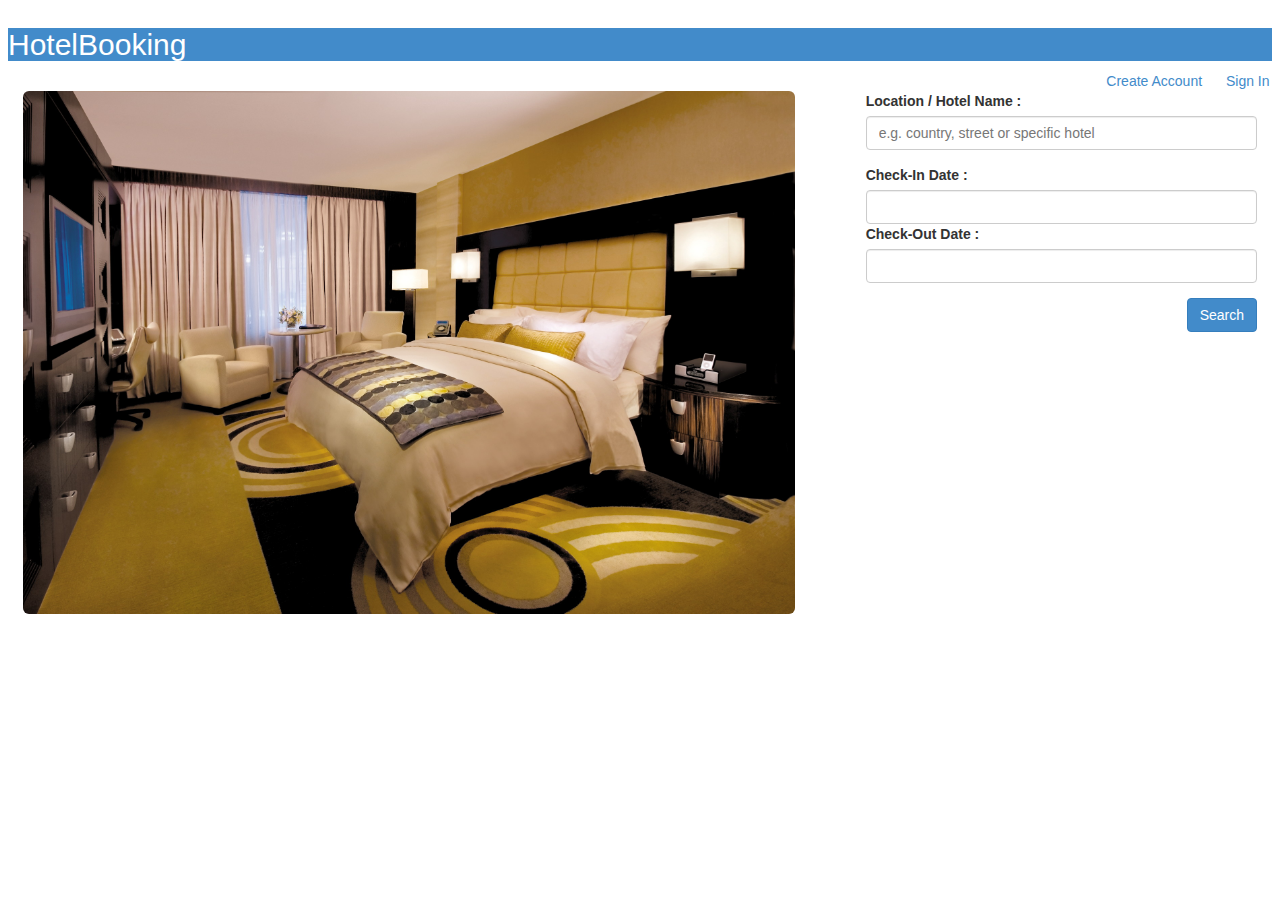
==== index.html @ 26917247 "added backend support for retreiving hotel from search query" ====
<!DOCTYPE html>
<html>
<head>
<meta http-equiv="content-type" content="text/html; charset=utf-8" />
<link rel = "stylesheet" type="text/css" href="css/lib/bootstrap.css">
<link rel = "stylesheet" type="text/css" href="css/lib/jquery-ui.css">
<script src="js/lib/jquery-2.1.0.js"></script>
<script src = "js/lib/jquery-ui.js"></script>
<script src = "js/hotelBooking.js"></script>
<link link rel = "stylesheet" type="text/css" href="css/style.css">
</head>
<body>
<div class="row">
  <div class="col-md-12"><h2 class="bg-primary"><p class="text-left">HotelBooking</p></h2>
  </div>
  
</div>

<div class="row">
  <div class="col-md-4 col-md-offset-10"><a href="" class = "sign-in-button" id="createAcc">Create Account</a>
  <a href="" class = "sign-in-button" id="signIn">Sign In</a></div>
</div> 

 <div class="col-md-8"> <img src="images/hotelRoom.jpg" alt="Hotel" class="img-rounded" style="width:95%;height:70%"> 
  </div>

  <div class="col-md-4"> 
  	<form role="form">
  <div class="form-group">
    <label for="searchLabel">Location / Hotel Name :</label>
    <input type="text" class="form-control" id="searchInput" placeholder="e.g. country, street or specific hotel">
  </div>
  <div class="form-group">
    <label for="checkInLabel">Check-In Date :</label>
    <input type="text" class="form-control" id="datepicker">
    <label for="checkOutLabel">Check-Out Date :</label>
    <input type="text" class="form-control" id="datepicker1">
  </div>
  </form>
  
  <p class="text-right"><button id="getSearchResult" class="btn btn-primary">Search</button></p>

  </div>
  <div class="row">
  <div class="col-md-2 alert alert-success" style="display: none;">
      <strong></strong>
      <span></span>
  </div>
  </div>
 


 </body>
</html>
---- css/style.css ----
.sign-in-button{
	padding-left: 20px;
}
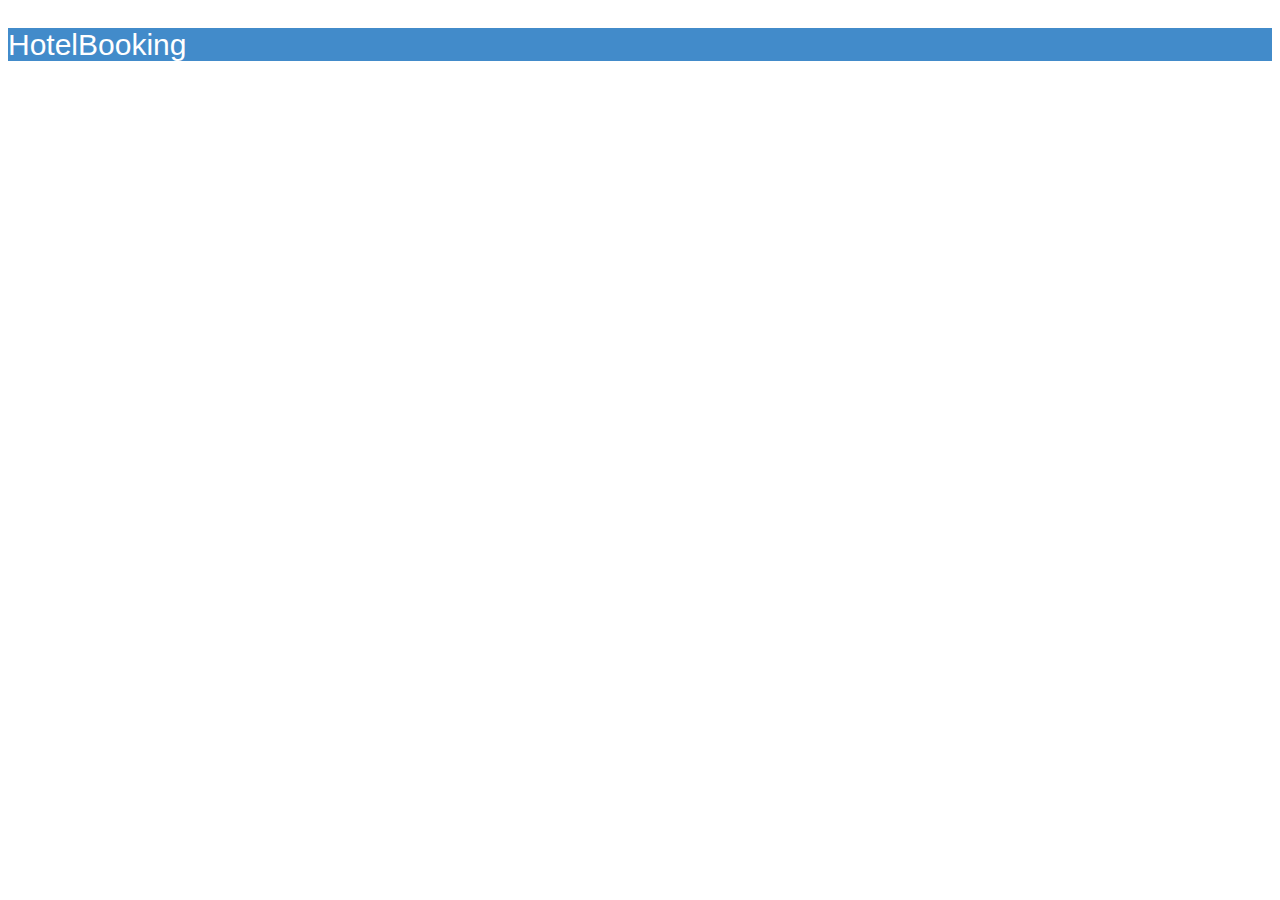
==== commit a08f5f84: "used html imports" ====
--- a/index.html
+++ b/index.html
@@ -1,54 +1,28 @@
 <!DOCTYPE html>
 <html>
+
 <head>
-<meta http-equiv="content-type" content="text/html; charset=utf-8" />
-<link rel = "stylesheet" type="text/css" href="css/lib/bootstrap.css">
-<link rel = "stylesheet" type="text/css" href="css/lib/jquery-ui.css">
-<script src="js/lib/jquery-2.1.0.js"></script>
-<script src = "js/lib/jquery-ui.js"></script>
-<script src = "js/hotelBooking.js"></script>
-<link link rel = "stylesheet" type="text/css" href="css/style.css">
+<link rel="import" id="homePage" href="home.html">
+<link rel="import" id="resultsPage" href="searchResults.html">
+  <meta http-equiv="content-type" content="text/html; charset=utf-8" />
+  <link rel="stylesheet" type="text/css" href="css/lib/bootstrap.css">
+  <link rel="stylesheet" type="text/css" href="css/lib/jquery-ui.css">
+  <script src="js/lib/jquery-2.1.0.js"></script>
+  <script src="js/lib/jquery-ui.js"></script>
+  <script src="js/hotelBooking.js"></script>
+  <link link rel="stylesheet" type="text/css" href="css/style.css">
 </head>
+
 <body>
-<div class="row">
-  <div class="col-md-12"><h2 class="bg-primary"><p class="text-left">HotelBooking</p></h2>
-  </div>
-  
-</div>
+  <div id="heading">
+    <div class="row">
+      <div class="col-md-12">
+        <h2 class="bg-primary"><p class="text-left">HotelBooking</p></h2>
+      </div>
 
-<div class="row">
-  <div class="col-md-4 col-md-offset-10"><a href="" class = "sign-in-button" id="createAcc">Create Account</a>
-  <a href="" class = "sign-in-button" id="signIn">Sign In</a></div>
-</div> 
+    </div>
+    </div>
 
- <div class="col-md-8"> <img src="images/hotelRoom.jpg" alt="Hotel" class="img-rounded" style="width:95%;height:70%"> 
-  </div>
+</body>
 
-  <div class="col-md-4"> 
-  	<form role="form">
-  <div class="form-group">
-    <label for="searchLabel">Location / Hotel Name :</label>
-    <input type="text" class="form-control" id="searchInput" placeholder="e.g. country, street or specific hotel">
-  </div>
-  <div class="form-group">
-    <label for="checkInLabel">Check-In Date :</label>
-    <input type="text" class="form-control" id="datepicker">
-    <label for="checkOutLabel">Check-Out Date :</label>
-    <input type="text" class="form-control" id="datepicker1">
-  </div>
-  </form>
-  
-  <p class="text-right"><button id="getSearchResult" class="btn btn-primary">Search</button></p>
-
-  </div>
-  <div class="row">
-  <div class="col-md-2 alert alert-success" style="display: none;">
-      <strong></strong>
-      <span></span>
-  </div>
-  </div>
- 
-
-
- </body>
 </html>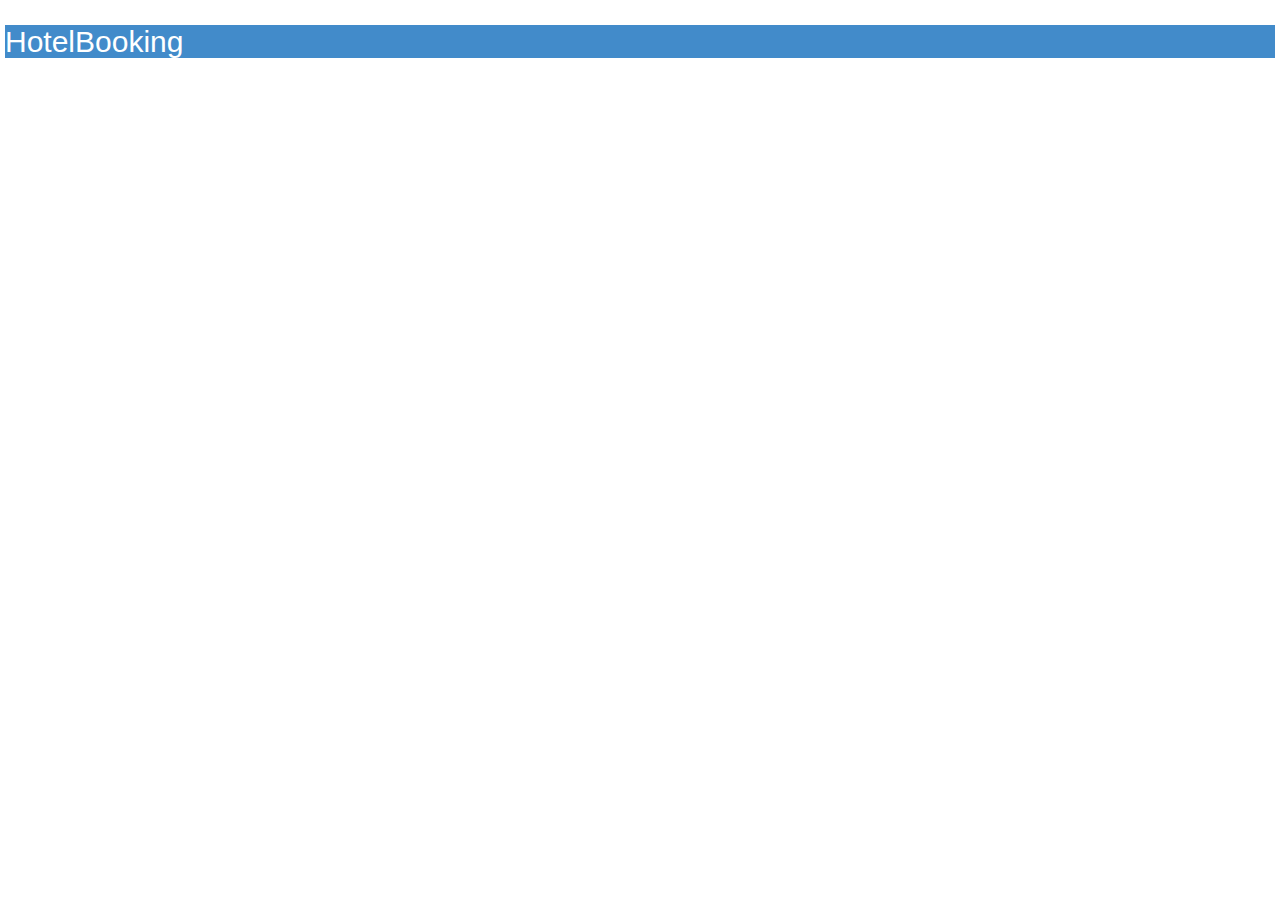
==== commit 800fa43c: "signin signup done" ====
--- a/index.html
+++ b/index.html
@@ -1,9 +1,12 @@
-<!DOCTYPE html>
+<!--DOCTYPE html-->
 <html>
 
 <head>
 <link rel="import" id="homePage" href="home.html">
 <link rel="import" id="resultsPage" href="searchResults.html">
+<link rel="import" id="signUpPage" href="signUp.html">
+<link rel="import" id="confirmBookingPage" href="confirmBooking.html">
+<link rel="import" id="signInPage" href="signIn.html">
   <meta http-equiv="content-type" content="text/html; charset=utf-8" />
   <link rel="stylesheet" type="text/css" href="css/lib/bootstrap.css">
   <link rel="stylesheet" type="text/css" href="css/lib/jquery-ui.css">
--- a/css/style.css
+++ b/css/style.css
@@ -1,3 +1,8 @@
 .sign-in-button{
 	padding-left: 20px;
+}
+
+.list-group-modified {
+	height: 400px;
+	overflow-y: auto;
 }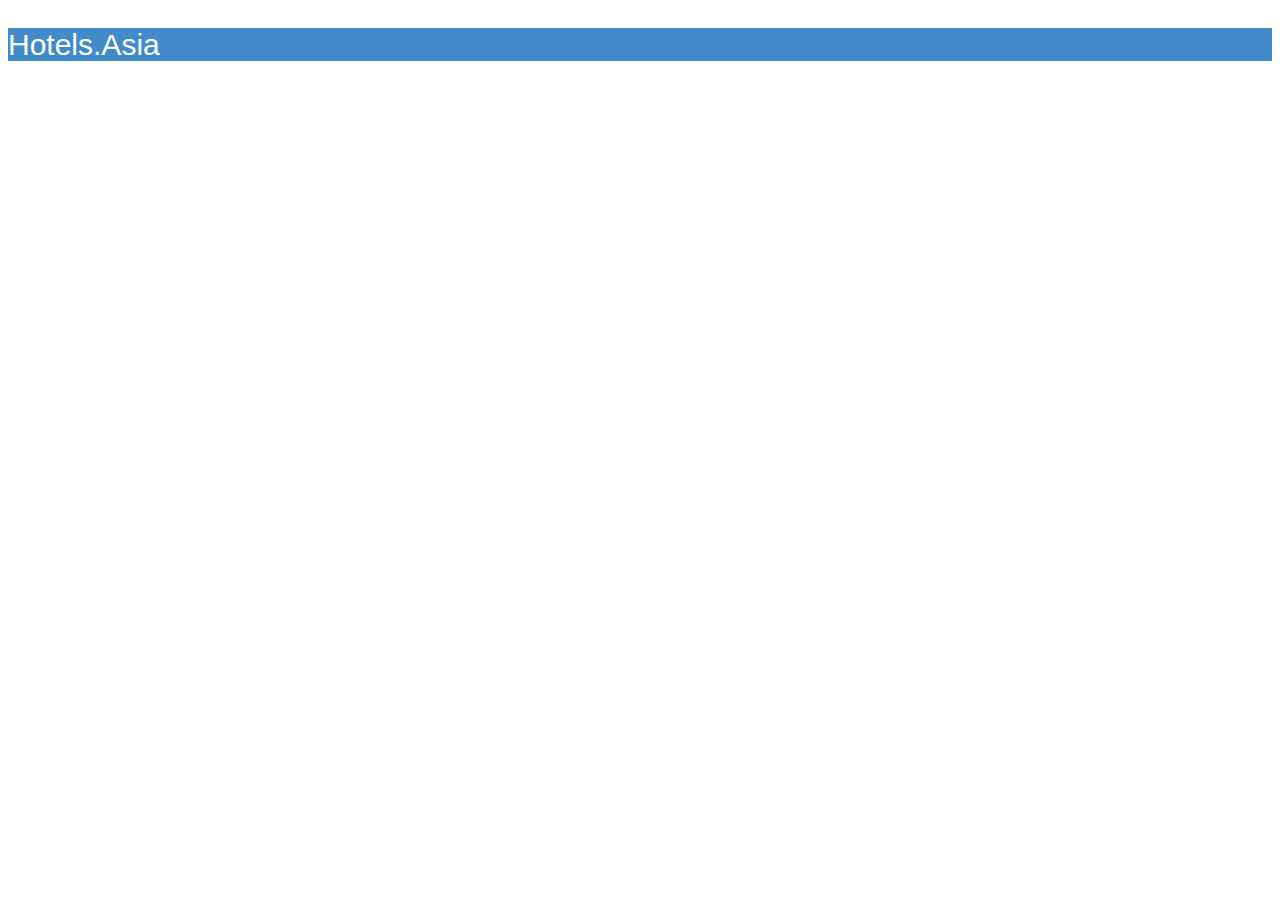
==== commit c666b77f: "added ui for admin panel" ====
--- a/index.html
+++ b/index.html
@@ -1,4 +1,4 @@
-<!--DOCTYPE html-->
+<!DOCTYPE html>
 <html>
 
 <head>
@@ -6,12 +6,13 @@
 <link rel="import" id="resultsPage" href="searchResults.html">
 <link rel="import" id="signUpPage" href="signUp.html">
 <link rel="import" id="confirmBookingPage" href="confirmBooking.html">
-<link rel="import" id="signInPage" href="signIn.html">
+<link rel="import" id="adminPage" href="admin.html">
   <meta http-equiv="content-type" content="text/html; charset=utf-8" />
   <link rel="stylesheet" type="text/css" href="css/lib/bootstrap.css">
   <link rel="stylesheet" type="text/css" href="css/lib/jquery-ui.css">
   <script src="js/lib/jquery-2.1.0.js"></script>
   <script src="js/lib/jquery-ui.js"></script>
+  <script src="js/lib/bootstrap.js"></script>
   <script src="js/hotelBooking.js"></script>
   <link link rel="stylesheet" type="text/css" href="css/style.css">
 </head>
@@ -20,7 +21,7 @@
   <div id="heading">
     <div class="row">
       <div class="col-md-12">
-        <h2 class="bg-primary"><p class="text-left">HotelBooking</p></h2>
+        <h2 class="bg-primary"><p class="text-left">Hotels.Asia</p></h2>
       </div>
 
     </div>
--- a/css/style.css
+++ b/css/style.css
@@ -5,4 +5,9 @@
 .list-group-modified {
 	height: 400px;
 	overflow-y: auto;
+}
+.description{
+
+margin-top: -8px;
+
 }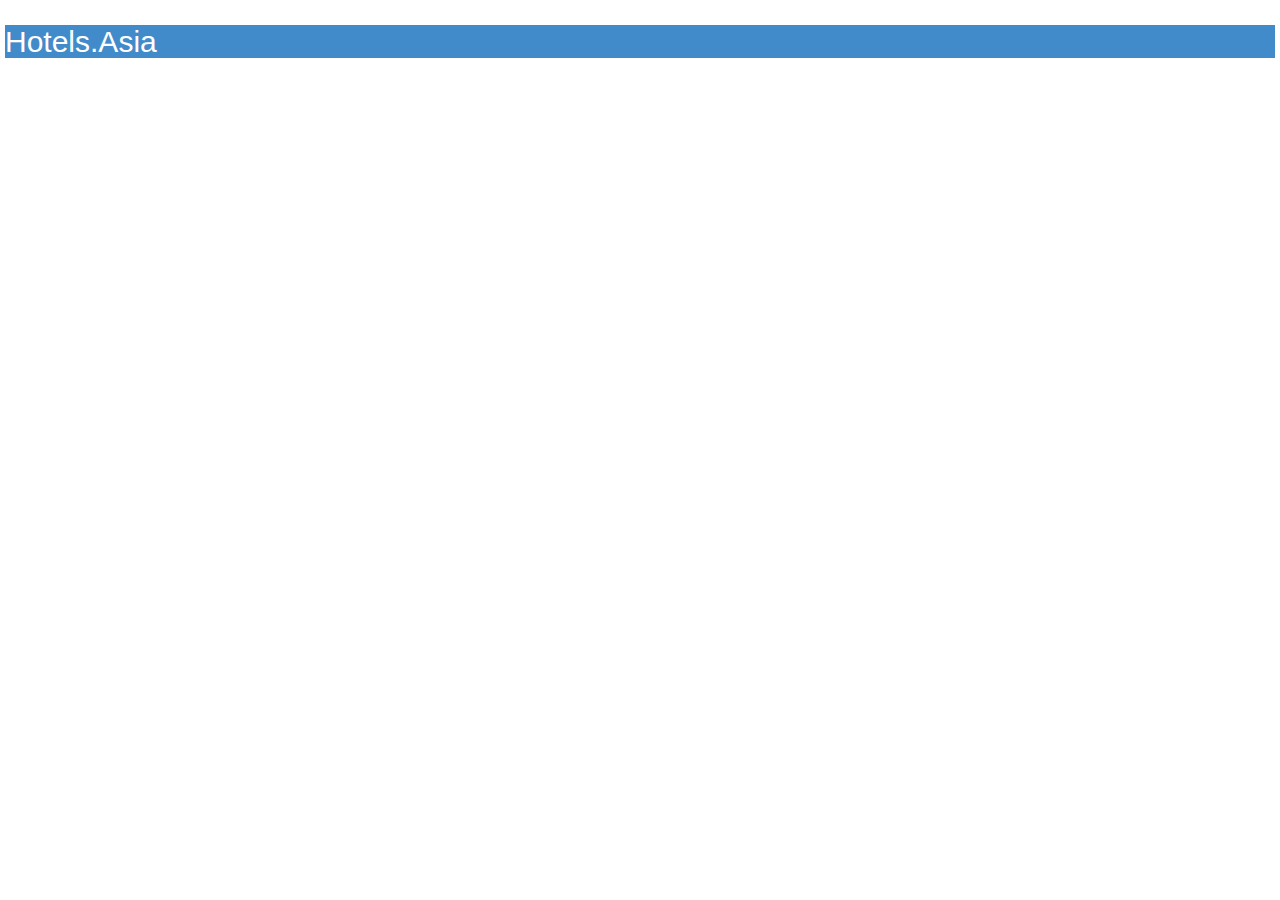
==== commit c0f7c4bd: "merged" ====
--- a/index.html
+++ b/index.html
@@ -1,4 +1,4 @@
-<!DOCTYPE html>
+<!--DOCTYPE html-->
 <html>
 
 <head>
@@ -7,12 +7,14 @@
 <link rel="import" id="signUpPage" href="signUp.html">
 <link rel="import" id="confirmBookingPage" href="confirmBooking.html">
 <link rel="import" id="adminPage" href="admin.html">
+<link rel="import" id="bookingDetailsPage" href="bookingDetails.html">
   <meta http-equiv="content-type" content="text/html; charset=utf-8" />
   <link rel="stylesheet" type="text/css" href="css/lib/bootstrap.css">
   <link rel="stylesheet" type="text/css" href="css/lib/jquery-ui.css">
   <script src="js/lib/jquery-2.1.0.js"></script>
   <script src="js/lib/jquery-ui.js"></script>
   <script src="js/lib/bootstrap.js"></script>
+   <script src="js/lib/bootbox.min.js"></script>
   <script src="js/hotelBooking.js"></script>
   <link link rel="stylesheet" type="text/css" href="css/style.css">
 </head>
